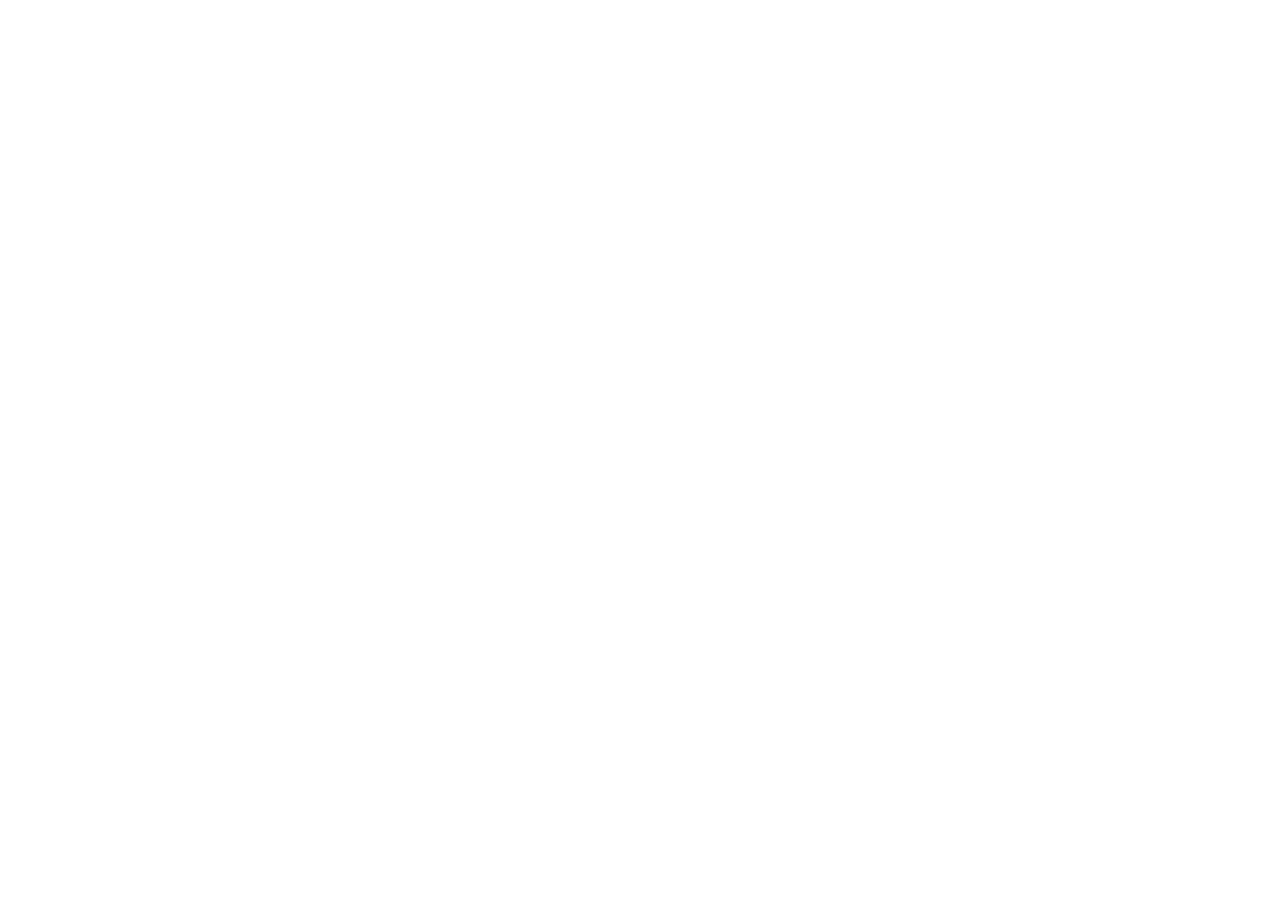
==== EMTECH/src/main/resources/templates/index.html @ e4a2b9a8 "SE PUSO LA PARTE DE INSERTAR CANDIDATOS EN CATEGORIAS CON LA BASE DE DATOS FUNCIONAL" ====
<!DOCTYPE html>
<html xmlns="http://www.w3.org/1999/xhtml"
      xmlns:th="http://www.thymeleaf.org">
    <head th:replace="layout/plantilla :: head">
        <title>Inicio</title>
        
    </head>
    <body>
        <header th:replace="layout/plantilla :: header"></header> 
        <section th:replace="layout/plantilla :: footer"></section>
    </body>
</html>
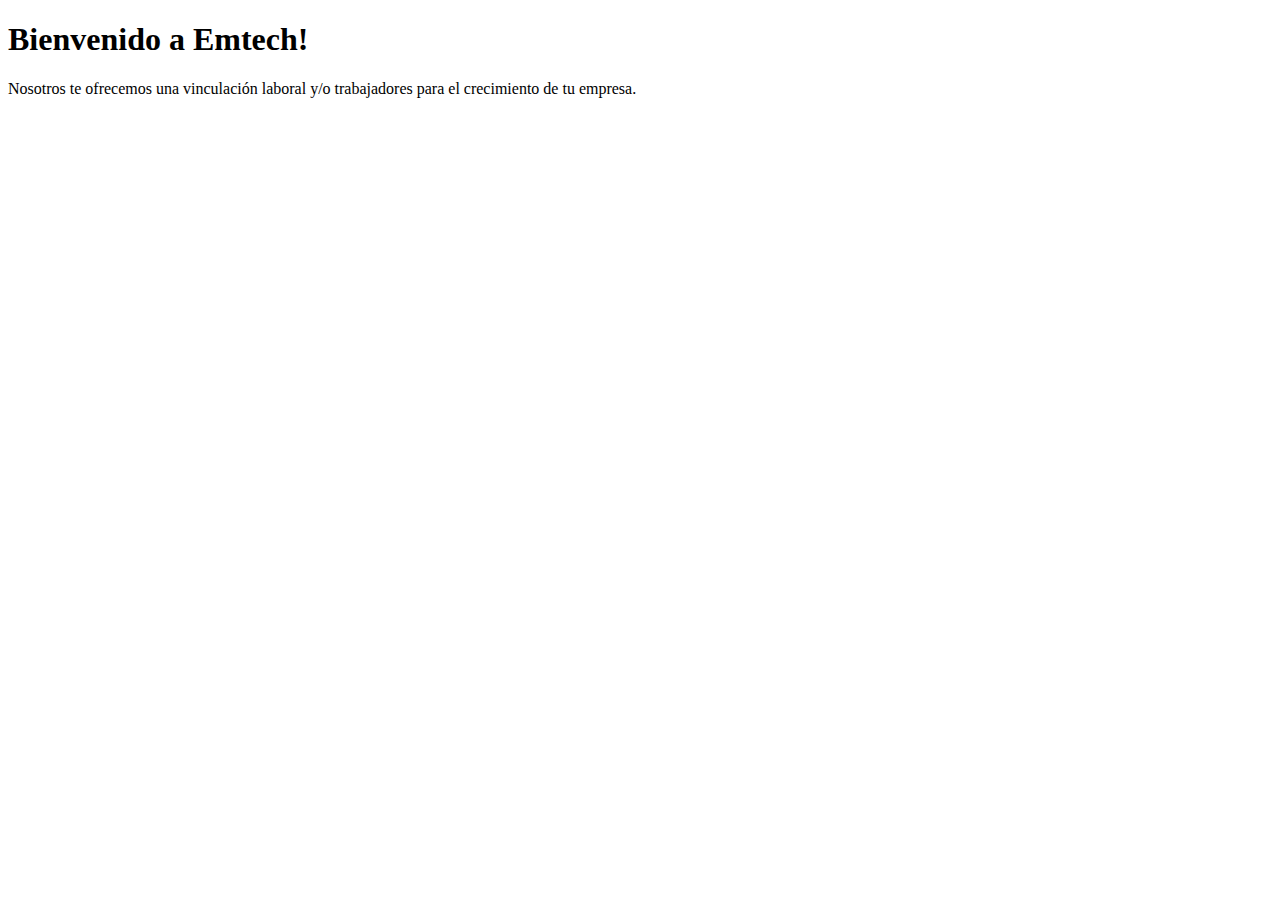
==== commit 9caf0817: "SE COMPLETA TODO HASTA LA ENTREGA FINAL(PARCIAMENTE)" ====
--- a/EMTECH/src/main/resources/templates/index.html
+++ b/EMTECH/src/main/resources/templates/index.html
@@ -7,6 +7,15 @@
     </head>
     <body>
         <header th:replace="layout/plantilla :: header"></header> 
+        <section class="welcome">
+        <h1>Bienvenido a Emtech!</h1>
+                <p>Nosotros te ofrecemos una vinculación laboral y/o trabajadores 
+                para el crecimiento de tu empresa.</p>
+        </section>
+         <div class="video-container">
+        <iframe width="560" height="315" src="https://www.youtube.com/embed/PN7YpA-KL9U" frameborder="0" allowfullscreen></iframe>
+    </div>
+        
         <section th:replace="layout/plantilla :: footer"></section>
     </body>
 </html>
